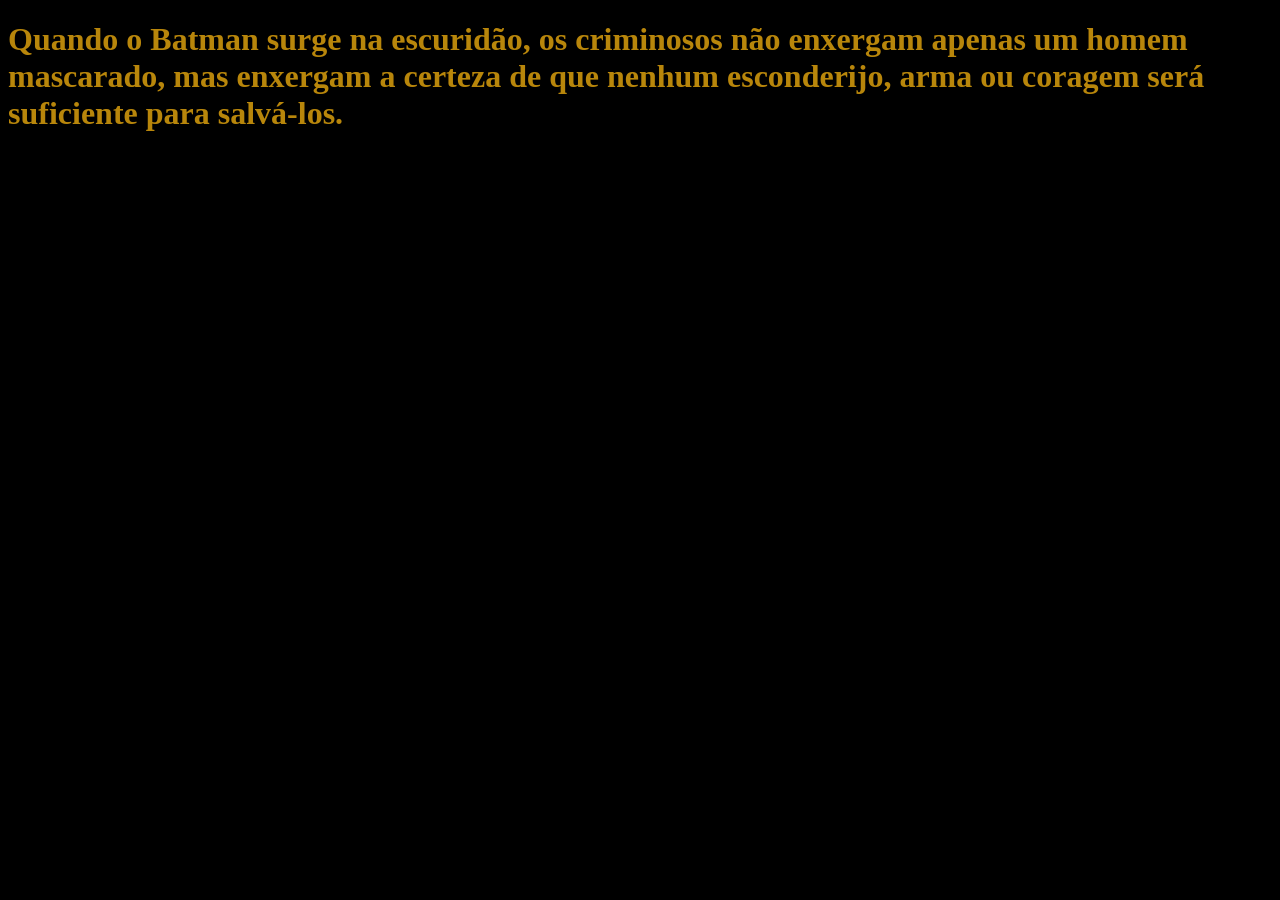
==== Atv_emoçoes/index.html @ 1f728390 "Add files via upload" ====
<!DOCTYPE html>
<html lang="en">
<head>
    <meta charset="UTF-8">
    <meta name="viewport" content="width=device-width, initial-scale=1.0">
    <link rel="stylesheet" href="style.css">
    <title>Batman Cavaleiro das Trevas  - Medo</title>
</head>
<body>
    <h1>Quando o Batman surge na escuridão, os criminosos não enxergam apenas um homem mascarado, mas enxergam a certeza de que nenhum esconderijo, arma ou coragem será suficiente para salvá-los.</h1>
    
    <audio autoplay loop>
     <source src="musicatrevosa.mp3">
    </audio>












</body>
</html>





























    

    



</body>
</html>
---- Atv_emoçoes/style.css ----
@import url('https://fonts.googleapis.com/css2?family=Fontdiner+Swanky&family=Intel+One+Mono:ital,wght@0,300..700;1,300..700&display=swap');

h1{

}

body{
     font-family: "Fontdiner Swanky", serif;
     color: darkgoldenrod;
     background-color: black;
    

}
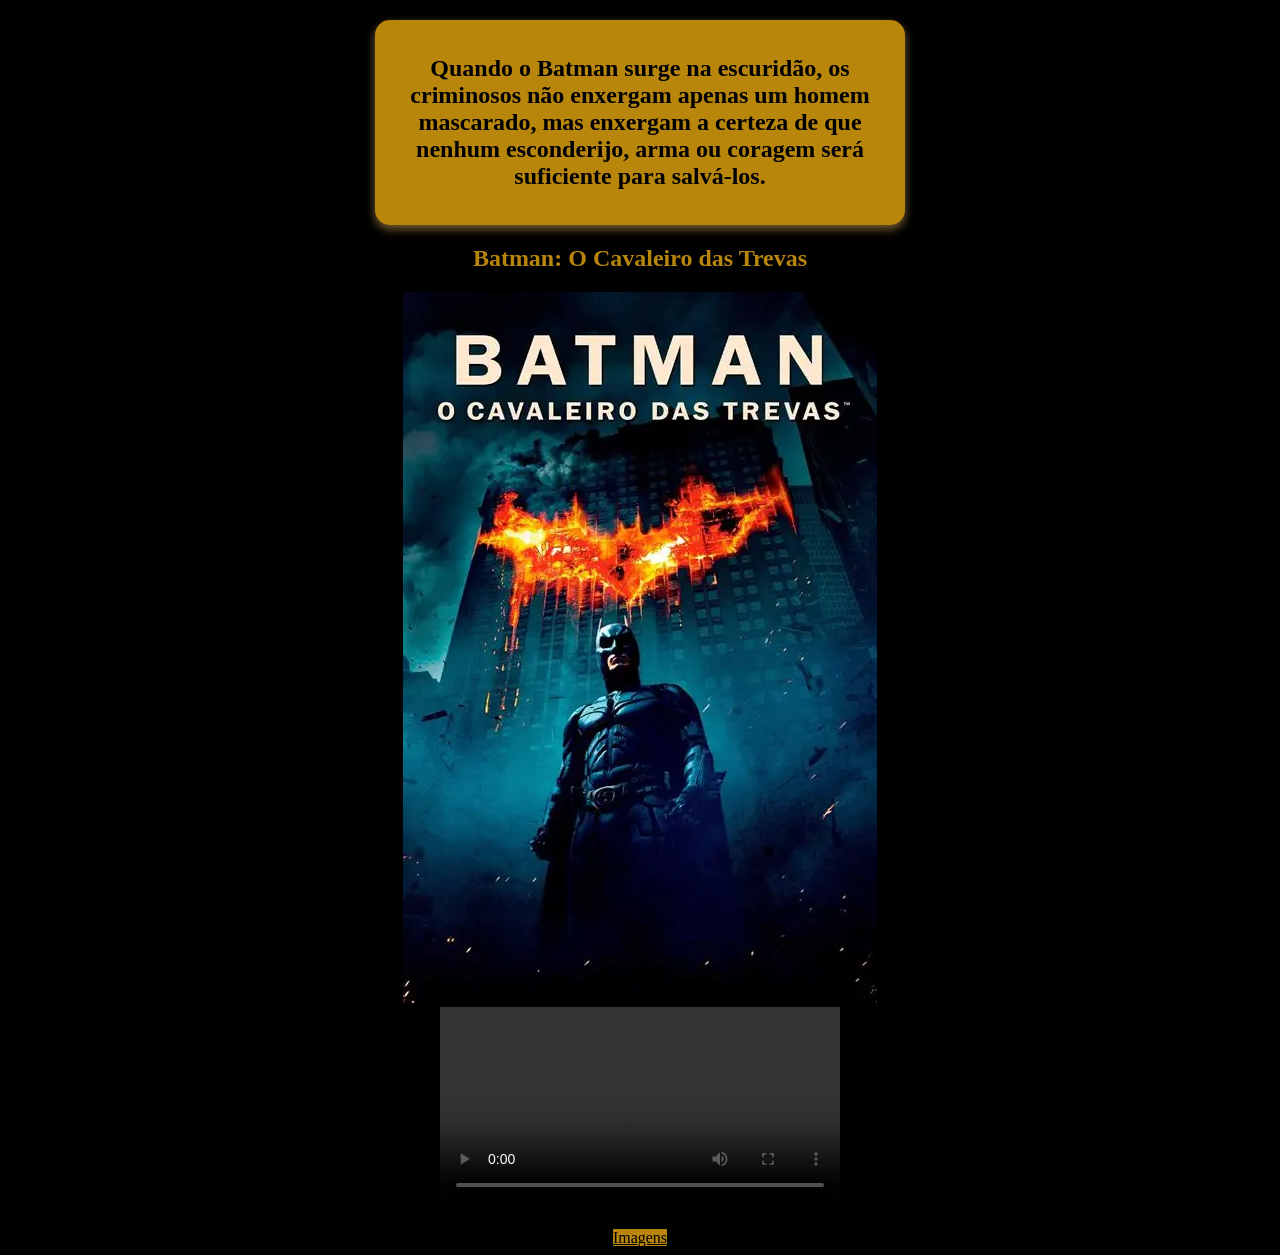
==== commit 1ece580b: "Add files via upload" ====
--- a/Atv_emoçoes/index.html
+++ b/Atv_emoçoes/index.html
@@ -1,30 +1,37 @@
 <!DOCTYPE html>
 <html lang="en">
+
 <head>
     <meta charset="UTF-8">
     <meta name="viewport" content="width=device-width, initial-scale=1.0">
     <link rel="stylesheet" href="style.css">
-    <title>Batman Cavaleiro das Trevas  - Medo</title>
+    <title>Batman Cavaleiro das Trevas - Medo</title>
 </head>
+
 <body>
-    <h1>Quando o Batman surge na escuridão, os criminosos não enxergam apenas um homem mascarado, mas enxergam a certeza de que nenhum esconderijo, arma ou coragem será suficiente para salvá-los.</h1>
-    
+    <nav>
+        <h1>Quando o Batman surge na escuridão, os criminosos não enxergam apenas um homem mascarado, mas enxergam a
+            certeza de que nenhum esconderijo, arma ou coragem será suficiente para salvá-los.</h1>
+    </nav>
+
+    <section>
+        <h2>Batman: O Cavaleiro das Trevas</h2>
+        <img src="batmancavaleirodastrevas.jpg" alt="">
+        <br>
+        <video src="Gotham.mp4" controls width="400"></video>
+        <br>
+        <br>
+        <a href="imagens.html">Imagens</a>
+    </section>
+
+
     <audio autoplay loop>
-     <source src="musicatrevosa.mp3">
+        <source src="musicatrevosa.mp3">
     </audio>
 
 
+</body>
 
-
-
-
-
-
-
-
-
-
-</body>
 </html>
 
 
@@ -55,11 +62,12 @@
 
 
 
-    
 
-    
+
+
 
 
 
 </body>
+
 </html>
--- a/Atv_emoçoes/style.css
+++ b/Atv_emoçoes/style.css
@@ -1,13 +1,25 @@
 @import url('https://fonts.googleapis.com/css2?family=Fontdiner+Swanky&family=Intel+One+Mono:ital,wght@0,300..700;1,300..700&display=swap');
 
-h1{
-
+nav{
+     text-align: center;
+     background-color: darkgoldenrod;
+     color: black;
+     padding: 15px;
+    margin: 20px auto;
+    width: 500px;
+    border-radius: 15px;
+    box-shadow: 0 4px 10px rgb(125, 95, 49);
 }
 
 body{
      font-family: "Fontdiner Swanky", serif;
      color: darkgoldenrod;
      background-color: black;
-    
+    text-align: center;
 
+}
+
+a{
+     color: black;
+     background-color: darkgoldenrod;
 }
